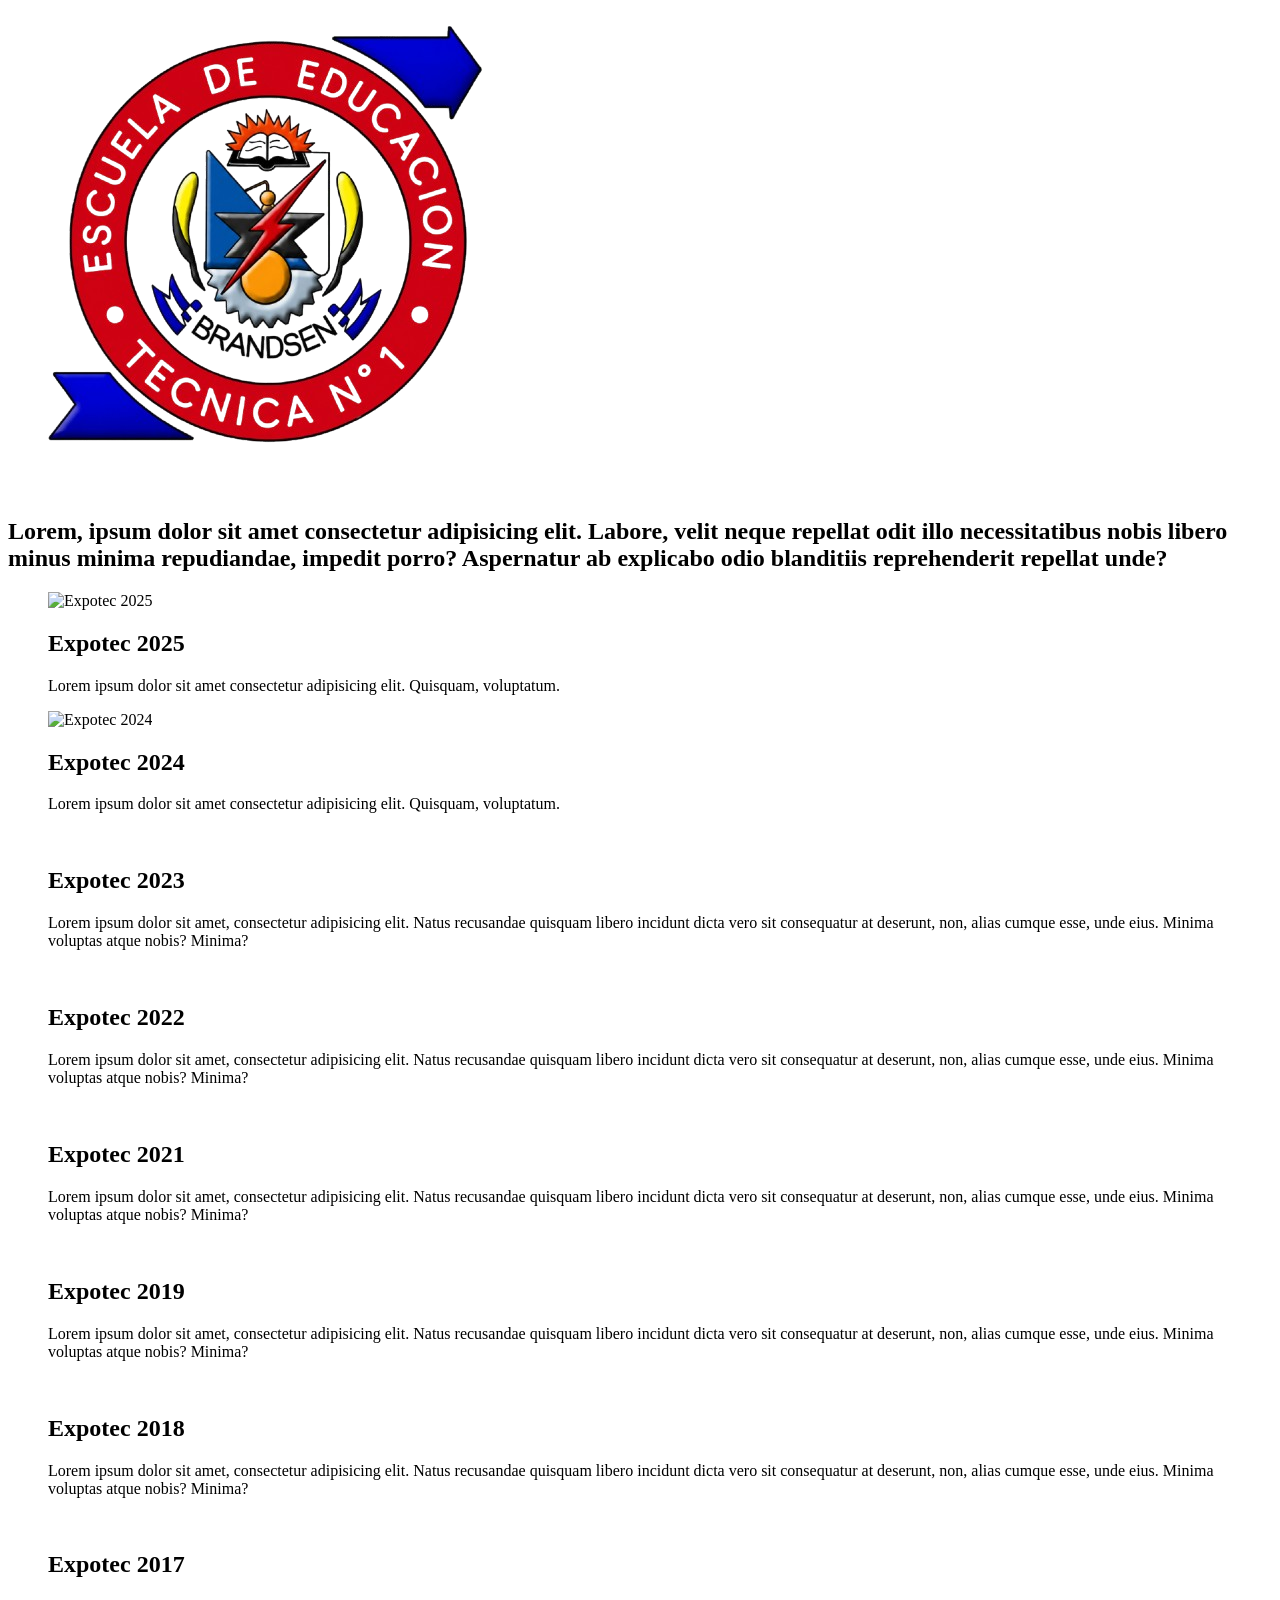
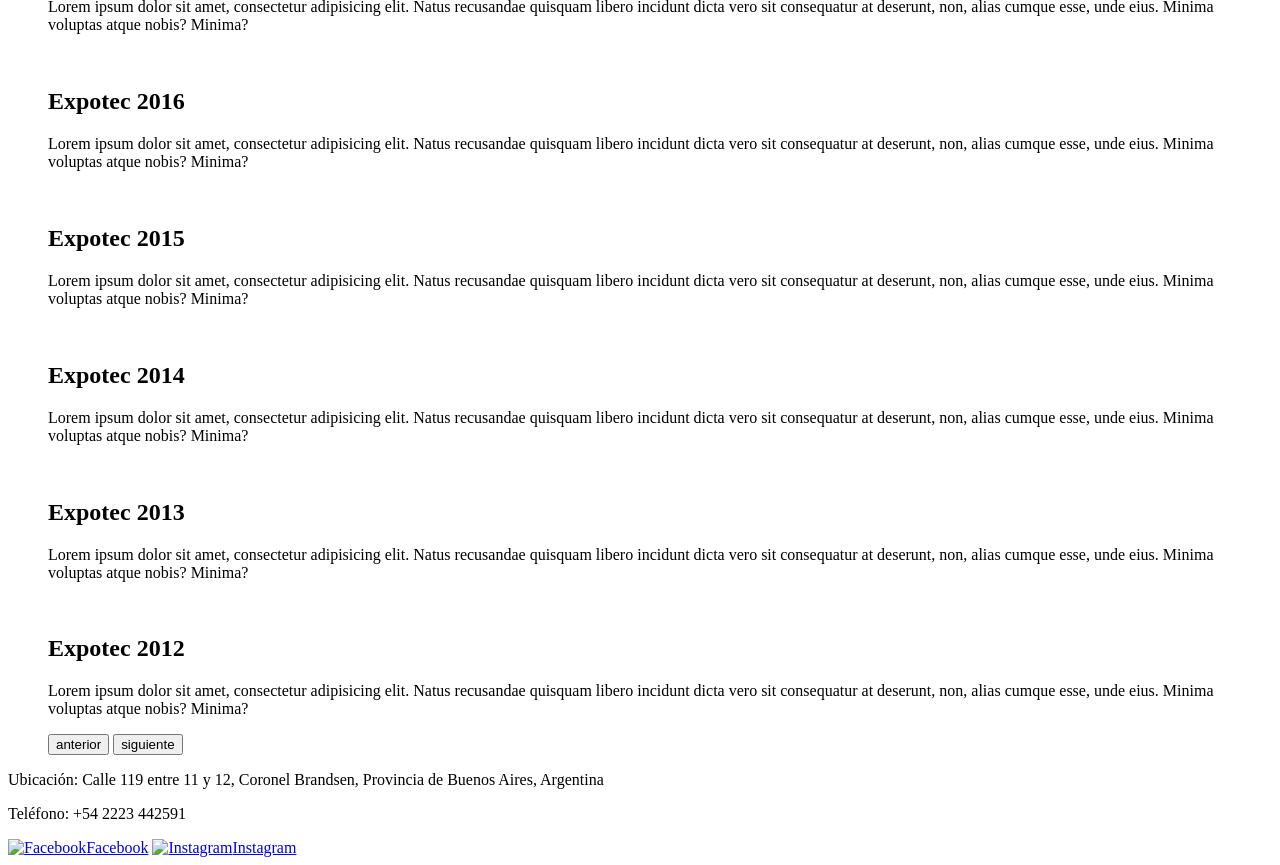
==== html/expotects.html @ 9fbb3a5f "Add files via upload" ====
<!DOCTYPE html>
<html lang="en">
<head>
    <meta charset="UTF-8">
    <meta name="viewport" content="width=device-width, initial-scale=1.0">
    <title>Expotecs</title>
</head>
<body>
    <header>
    <img src="../img/logo.png" alt="Logo de la escuela">
    </header>
    
    <h2>Lorem, ipsum dolor sit amet consectetur adipisicing elit. Labore, velit neque repellat odit illo necessitatibus nobis libero minus minima repudiandae, impedit porro? Aspernatur ab explicabo odio blanditiis reprehenderit repellat unde?</h2>
    <section class="carrusel">
        <figure>
            <img src="../img/expotec2025.jpg" alt="Expotec 2025">
            <figcaption>
                <h2>Expotec 2025</h2>
                <p>Lorem ipsum dolor sit amet consectetur adipisicing elit. Quisquam, voluptatum.</p>
            </figcaption>
        </figure>

        <figure>
            <img src="../img/expotec2024.jpg" alt="Expotec 2024">
            <figcaption>
                <h2>Expotec 2024</h2>
                <p>Lorem ipsum dolor sit amet consectetur adipisicing elit. Quisquam, voluptatum.</p>
            </figcaption>
        </figure>

        <figure>
            <img src="../img/expotect2023.jpg" alt="">
            <figcaption>
                <h2>Expotec 2023</h2>
                <p>Lorem ipsum dolor sit amet, consectetur adipisicing elit. Natus recusandae quisquam libero incidunt dicta vero sit consequatur at deserunt, non, alias cumque esse, unde eius. Minima voluptas atque nobis? Minima?</p>
            </figcaption>
        </figure>

        <figure>
            <img src="../img/expotect2022.jpg" alt="">
            <figcaption>
                <h2>Expotec 2022</h2>
                <p>Lorem ipsum dolor sit amet, consectetur adipisicing elit. Natus recusandae quisquam libero incidunt dicta vero sit consequatur at deserunt, non, alias cumque esse, unde eius. Minima voluptas atque nobis? Minima?</p>
            </figcaption>
        </figure>

        <figure>
            <img src="../img/expotect2021.jpg" alt="">
            <figcaption>
                <h2>Expotec 2021</h2>
                <p>Lorem ipsum dolor sit amet, consectetur adipisicing elit. Natus recusandae quisquam libero incidunt dicta vero sit consequatur at deserunt, non, alias cumque esse, unde eius. Minima voluptas atque nobis? Minima?</p>
            </figcaption>
        </figure>

        <figure>
            <img src="../img/expotect2019.jpg" alt="">
            <figcaption>
                <h2>Expotec 2019</h2>
                <p>Lorem ipsum dolor sit amet, consectetur adipisicing elit. Natus recusandae quisquam libero incidunt dicta vero sit consequatur at deserunt, non, alias cumque esse, unde eius. Minima voluptas atque nobis? Minima?</p>
            </figcaption>
        </figure>

        <figure>
            <img src="../img/expotect2018.jpg" alt="">
            <figcaption>
                <h2>Expotec 2018</h2>
                <p>Lorem ipsum dolor sit amet, consectetur adipisicing elit. Natus recusandae quisquam libero incidunt dicta vero sit consequatur at deserunt, non, alias cumque esse, unde eius. Minima voluptas atque nobis? Minima?</p>
            </figcaption>
        </figure>

        <figure>
            <img src="../img/expotect2017.jpg" alt="">
            <figcaption>
                <h2>Expotec 2017</h2>
                <p>Lorem ipsum dolor sit amet, consectetur adipisicing elit. Natus recusandae quisquam libero incidunt dicta vero sit consequatur at deserunt, non, alias cumque esse, unde eius. Minima voluptas atque nobis? Minima?</p>
            </figcaption>
        </figure>

        <figure>
            <img src="../img/expotect2016.jpg" alt="">
            <figcaption>
                <h2>Expotec 2016</h2>
                <p>Lorem ipsum dolor sit amet, consectetur adipisicing elit. Natus recusandae quisquam libero incidunt dicta vero sit consequatur at deserunt, non, alias cumque esse, unde eius. Minima voluptas atque nobis? Minima?</p>
            </figcaption>
        </figure>

        <figure>
            <img src="../img/expotect2015.jpg" alt="">
            <figcaption>
                <h2>Expotec 2015</h2>
                <p>Lorem ipsum dolor sit amet, consectetur adipisicing elit. Natus recusandae quisquam libero incidunt dicta vero sit consequatur at deserunt, non, alias cumque esse, unde eius. Minima voluptas atque nobis? Minima?</p>
            </figcaption>
        </figure>

        <figure>
            <img src="../img/expotect2014.jpg" alt="">
            <figcaption>
                <h2>Expotec 2014</h2>
                <p>Lorem ipsum dolor sit amet, consectetur adipisicing elit. Natus recusandae quisquam libero incidunt dicta vero sit consequatur at deserunt, non, alias cumque esse, unde eius. Minima voluptas atque nobis? Minima?</p>
            </figcaption>
        </figure>

        <figure>
            <img src="../img/expotect2013.jpg" alt="">
            <figcaption>
                <h2>Expotec 2013</h2>
                <p>Lorem ipsum dolor sit amet, consectetur adipisicing elit. Natus recusandae quisquam libero incidunt dicta vero sit consequatur at deserunt, non, alias cumque esse, unde eius. Minima voluptas atque nobis? Minima?</p>
            </figcaption>
        </figure>

        <figure>
            <img src="../img/expotect2012.jpg" alt="">
            <figcaption>
                <h2>Expotec 2012</h2>
                <p>Lorem ipsum dolor sit amet, consectetur adipisicing elit. Natus recusandae quisquam libero incidunt dicta vero sit consequatur at deserunt, non, alias cumque esse, unde eius. Minima voluptas atque nobis? Minima?</p>
            </figcaption>

        <button type="button">anterior</button>
        <button type="button">siguiente</button>
    </section>
    <footer>
        <p>Ubicación: Calle 119 entre 11 y 12, Coronel Brandsen, Provincia de Buenos Aires, Argentina </p>
        <p>Teléfono: +54 2223 442591</p>
        <nav>
            <a href="https://www.facebook.com/profile.php?id=100063530935853">
                <img src="../img/Facebook.png" alt="Facebook">Facebook</a>

            <a href="https://www.instagram.com/biblioteca_tecnica1_brandsen?igsi=bXEzMHMzbXdybjQw">
                <img src="../img/instagram.png" alt="Instagram">Instagram</a>
        </nav>
    </footer>
</body>
</html>
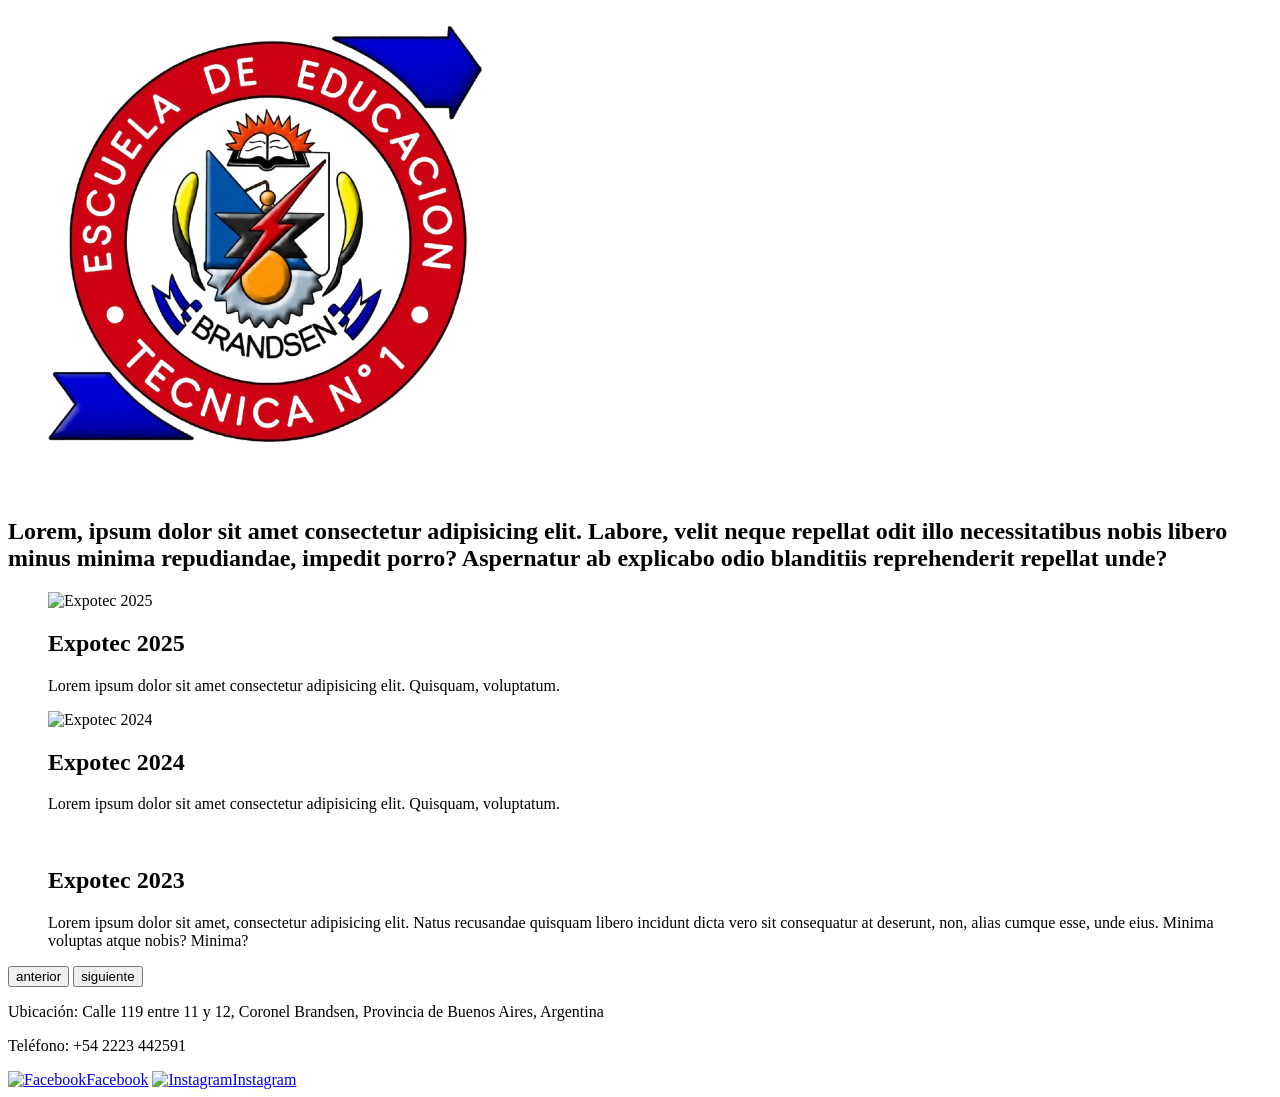
==== commit 483634ae: "carrusel" ====
--- a/html/expotects.html
+++ b/html/expotects.html
@@ -114,9 +114,10 @@
                 <h2>Expotec 2012</h2>
                 <p>Lorem ipsum dolor sit amet, consectetur adipisicing elit. Natus recusandae quisquam libero incidunt dicta vero sit consequatur at deserunt, non, alias cumque esse, unde eius. Minima voluptas atque nobis? Minima?</p>
             </figcaption>
+        </figure>
 
-        <button type="button">anterior</button>
-        <button type="button">siguiente</button>
+        <button id="boton_anterior"  type="button">anterior</button>
+        <button id="boton_siguiente" type="button">siguiente</button>
     </section>
     <footer>
         <p>Ubicación: Calle 119 entre 11 y 12, Coronel Brandsen, Provincia de Buenos Aires, Argentina </p>
@@ -129,5 +130,6 @@
                 <img src="../img/instagram.png" alt="Instagram">Instagram</a>
         </nav>
     </footer>
+  <script src="../js/expotects.js"></script>
 </body>
 </html>
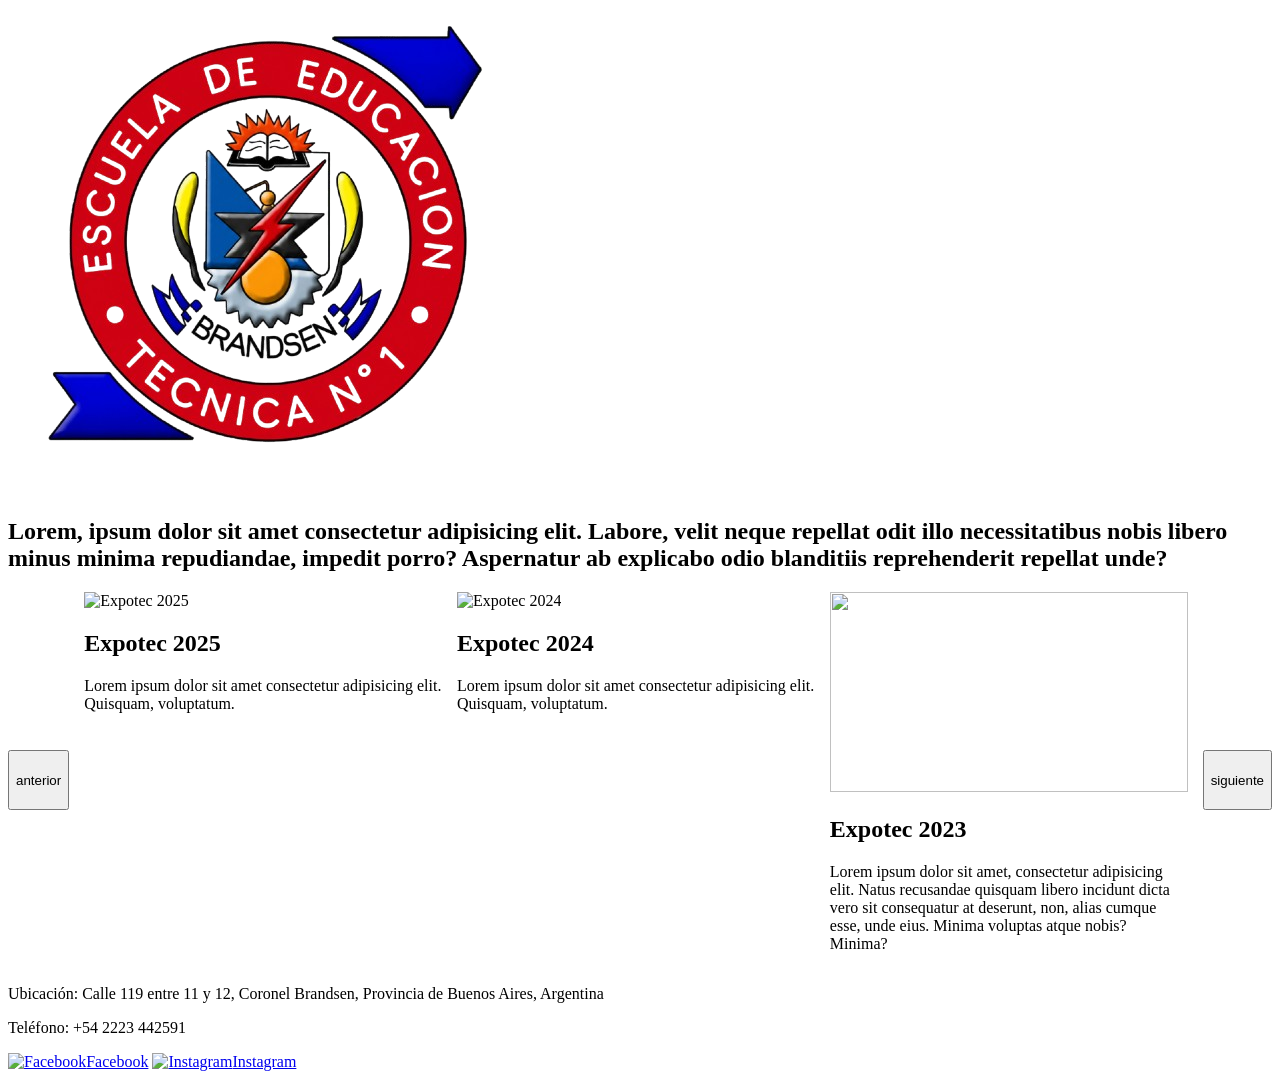
==== commit 34fa2a07: "copia completa" ====
--- a/html/expotects.html
+++ b/html/expotects.html
@@ -1,7 +1,7 @@
 <!DOCTYPE html>
 <html lang="en">
 <head>
-    <meta charset="UTF-8">
+    <meta charset="UTF-8"> <link rel="stylesheet" href="../css/expotects.css">
     <meta name="viewport" content="width=device-width, initial-scale=1.0">
     <title>Expotecs</title>
 </head>
--- a/css/expotects.css
+++ b/css/expotects.css
@@ -0,0 +1,32 @@
+.carrusel {
+    display: grid;
+    grid-template-columns: auto repeat(3, 1fr) auto;
+    gap: 15px;
+}
+
+.carrusel figure {
+    margin: 0;
+}
+
+.carrusel figure img { 
+    width: 100%;
+    height: 200px;
+    object-fit: cover;
+}
+
+.carrusel button {
+  text-align: center;
+  
+  height: 60px;
+  align-self: center;
+}
+  
+#boton_anterior {
+    grid-column: 1;
+    grid-row: 1;
+}
+
+#boton_siguiente {
+    grid-column: 5;
+    grid-row: 1;
+}
